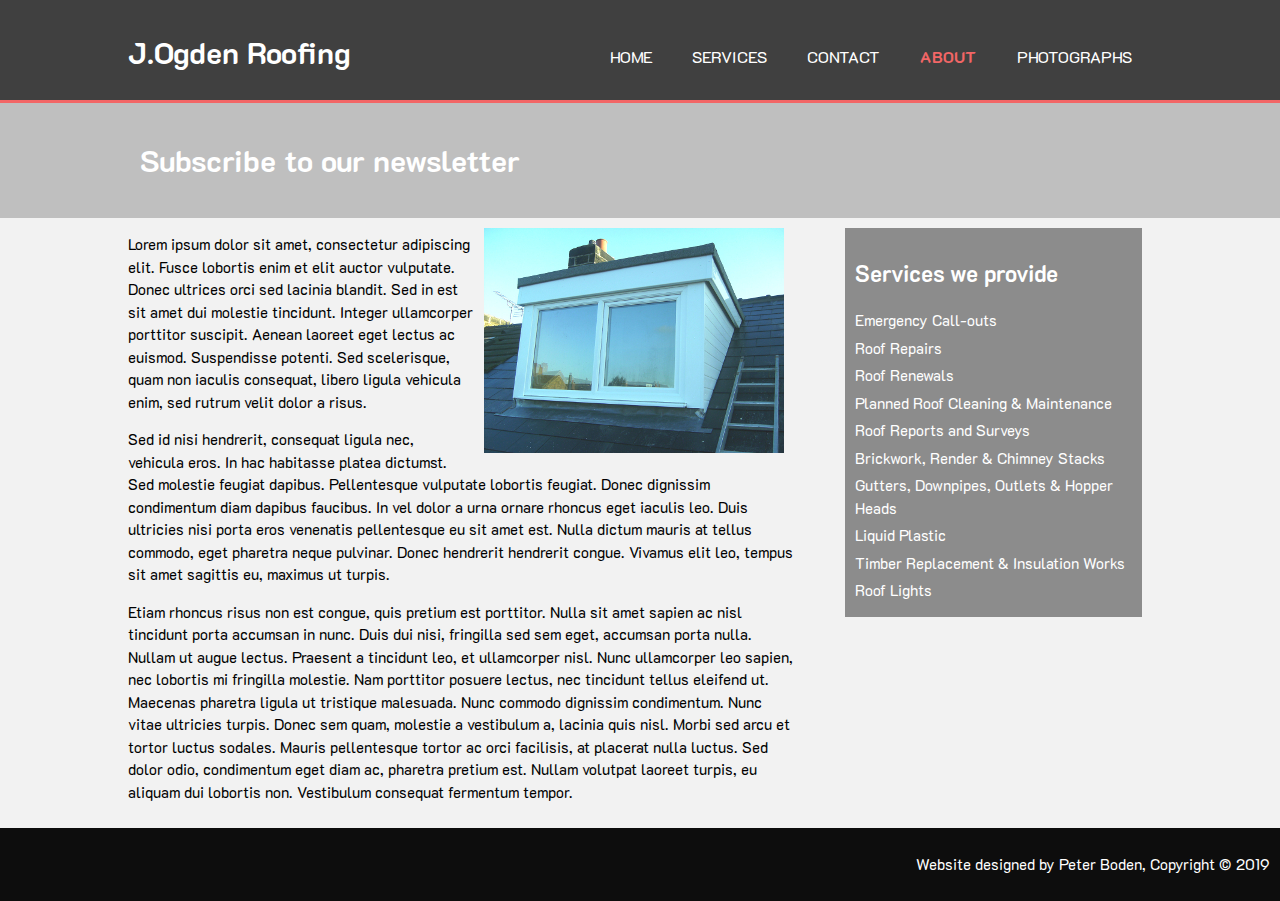
==== about.html @ 0d11e211 "content added to all pages" ====
<!DOCTYPE html>
<html>

<head>
    <meta charset="UTF-8">
    <meta name="viewport" content="width=device-width">
    <meta name="description"
        content="J.Ogden Roofing, Serving Barnsley and the Surrounding Areas. We also provide Velux Windows, Fall Pipes, Pointing, Dry Verge systems almongst other services">
    <meta name="keywords" content="Roofing, Barnsley, Soffits, Pointing, Velux windows">
    <meta name="author" content="Peter Boden">
    <title>J.Ogden Roofing | About</title>
    <link rel="stylesheet" href="./stylesheet/main.css">
    <link href="https://fonts.googleapis.com/css?family=K2D&display=swap" rel="stylesheet">
    <link rel="apple-touch-icon" sizes="57x57" href="./images/favicons/apple-icon-57x57.png">
    <link rel="apple-touch-icon" sizes="60x60" href="./images/favicons/apple-icon-60x60.png">
    <link rel="apple-touch-icon" sizes="72x72" href="./images/favicons/apple-icon-72x72.png">
    <link rel="apple-touch-icon" sizes="76x76" href="./images/favicons/apple-icon-76x76.png">
    <link rel="apple-touch-icon" sizes="114x114" href="./images/favicons/apple-icon-114x114.png">
    <link rel="apple-touch-icon" sizes="120x120" href="./images/favicons/apple-icon-120x120.png">
    <link rel="apple-touch-icon" sizes="144x144" href="./images/favicons/apple-icon-144x144.png">
    <link rel="apple-touch-icon" sizes="152x152" href="./images/favicons/apple-icon-152x152.png">
    <link rel="apple-touch-icon" sizes="180x180" href="./images/favicons/apple-icon-180x180.png">
    <link rel="icon" type="image/png" sizes="192x192" href="./images/favicons/android-icon-192x192.png">
    <link rel="icon" type="image/png" sizes="32x32" href="./images/favicons/favicon-32x32.png">
    <link rel="icon" type="image/png" sizes="96x96" href="./images/favicons/favicon-96x96.png">
    <link rel="icon" type="image/png" sizes="16x16" href="./images/favicons/favicon-16x16.png">
    <link rel="manifest" href="./images/favicons/manifest.json">
    <meta name="msapplication-TileColor" content="#ffffff">
    <meta name="msapplication-TileImage" content="./images/favicons/ms-icon-144x144.png">
    <meta name="theme-color" content="#ffffff">
</head>

<body>
    <header>
        <div class="container">
            <div id="branding">
                <h1>J.Ogden Roofing</h1>
            </div>
            <nav>
                <ul>
                    <li><a href="index.html">Home</a></li>
                    <li><a href="services.html">Services</a></li>
                    <li><a href="contact.html">Contact</a></li>
                    <li class="current"><a href="about.html">About</a></li>
                    <li><a href="photos.html">Photographs</a></li>
                </ul>

            </nav>
        </div>
    </header>

    <section id="newsletter">
        <div class="container">
            <h1> Subscribe to our newsletter</h1>
        </div>
    </section>

    <section id="main">
        <div class="container">
            <article id="main">
                <img src="./images/roofingPhotos/roofafter1Small.jpg" style="float:right; padding:10px" alt="Completed Roofing Work">
                <p>
                    Lorem ipsum dolor sit amet, consectetur adipiscing elit. Fusce lobortis enim et elit auctor
                    vulputate.
                    Donec ultrices orci sed lacinia blandit. Sed in est sit amet dui molestie tincidunt.
                    Integer ullamcorper porttitor suscipit. Aenean laoreet eget lectus ac euismod. Suspendisse potenti.
                    Sed scelerisque, quam non iaculis consequat, libero ligula vehicula enim, sed rutrum velit dolor a
                    risus.
                </p>
                <p>
                    Sed id nisi hendrerit, consequat ligula nec, vehicula eros. In hac habitasse platea dictumst.
                    Sed molestie feugiat dapibus. Pellentesque vulputate lobortis feugiat. Donec dignissim condimentum
                    diam
                    dapibus faucibus.
                    In vel dolor a urna ornare rhoncus eget iaculis leo. Duis ultricies nisi porta eros venenatis
                    pellentesque eu sit amet est.
                    Nulla dictum mauris at tellus commodo, eget pharetra neque pulvinar. Donec hendrerit hendrerit
                    congue.
                    Vivamus elit leo, tempus sit amet sagittis eu,
                    maximus ut turpis.
                </p>
                <p>
                    Etiam rhoncus risus non est congue, quis pretium est porttitor. Nulla sit amet sapien ac nisl
                    tincidunt
                    porta accumsan in nunc.
                    Duis dui nisi, fringilla sed sem eget, accumsan porta nulla. Nullam ut augue lectus. Praesent a
                    tincidunt leo, et ullamcorper nisl.
                    Nunc ullamcorper leo sapien, nec lobortis mi fringilla molestie. Nam porttitor posuere lectus, nec
                    tincidunt tellus eleifend ut.
                    Maecenas pharetra ligula ut tristique malesuada. Nunc commodo dignissim condimentum. Nunc vitae
                    ultricies turpis. Donec sem quam, molestie a vestibulum a,
                    lacinia quis nisl. Morbi sed arcu et tortor luctus sodales. Mauris pellentesque tortor ac orci
                    facilisis, at placerat nulla luctus. Sed dolor odio,
                    condimentum eget diam ac, pharetra pretium est. Nullam volutpat laoreet turpis, eu aliquam dui
                    lobortis
                    non. Vestibulum consequat fermentum tempor.
                </p>
            </article>
            <aside id="services">
                <div class="dark">
                <h2> Services we provide</h2>
                <ul>
                    <li>Emergency Call-outs</li>

                    <li>Roof Repairs</li>

                    <li> Roof Renewals </li>

                    <li>Planned Roof Cleaning & Maintenance</li>

                    <li>Roof Reports and Surveys </li>

                    <li> Brickwork, Render & Chimney Stacks </li>

                    <li> Gutters, Downpipes, Outlets & Hopper Heads </li>

                    <li> Liquid Plastic </li>

                    <li> Timber Replacement & Insulation Works </li>

                    <li>Roof Lights</li>
                </ul>
            </div>
            </aside>
        </div>
    </section>
    <footer>
        <p>Website designed by Peter Boden, Copyright &copy; 2019</p>
    </footer>
</body>

</html>
---- stylesheet/main.css ----
body{
	font-family: 'K2D', sans-serif;
	font-size: 15px;
	line-height: 1.5;
	padding:0;
	margin:0;
	background-color: #F2F2F2;
}
.container{
	width:80%;
	margin:auto;
	overflow:hidden;

}
ul{
	margin:0;
	padding:0;
}

header{
	background: #404040;
	color: #ffffff;
	padding-top:30px;
	min-height:70px;
	border-bottom:#F26666 3px solid;

}
header a{
	color:#ffffff;
	text-decoration:none;
	
	text-transform:uppercase;
	font-size: 16px;
}
header a:hover{
	color:#ff0000;
}
header li{
	display:flex;
	float:left;
	/* top,right,bottom,left **/
	padding: 0 20px 0 20px;
}
header #branding{
	float:left;
}
header #branding h1{
	margin:0;
}
header nav{
	float:right;
	margin-top: 15px;
}
header .current a{
	color:#F26666;
	font-weight:bold;
}

/* showcase **/
#showcase{
	min-height: 400px;
	background:url('../images/roofingPhotos/roofshowcasedarker.jpg') no-repeat 0 -300px;
	text-align:center;
	color:#ffffff;
}
#showcase h1{
	margin-top:100px;
	font-size: 55px;
	margin-bottom:10px;
	text-shadow: 2px 2px #8C8C8C;
}
#showcase p{
	font-size:20px;
	text-shadow: 2px 2px #8C8C8C;
}
#newsletter{
	padding:15px;
	color:#ffffff;
	background:#BFBFBF;
}
#newsletter h1{
	float:left
}
#boxes{
	margin-top:20px;
}
#boxes .box{
	float:left;
	text-align: center;
	width:30%;
	padding:10px;
}
article#main{
	width:65%;
	float: left;
}
aside#services{
	width:30%;
	float:right;
}
.dark{
	background:#8C8C8C;
	color:#ffffff;
	padding:10px;
	margin-right:10px;
	margin-top:10px;
}
.dark li{
	padding-bottom:5px;
}
ul {
	list-style-type: none;
	}
footer{
	padding:10px;
	margin-top:10px;
	color: #ffffff;
	background-color:#0D0D0D;
	text-align:right;

}
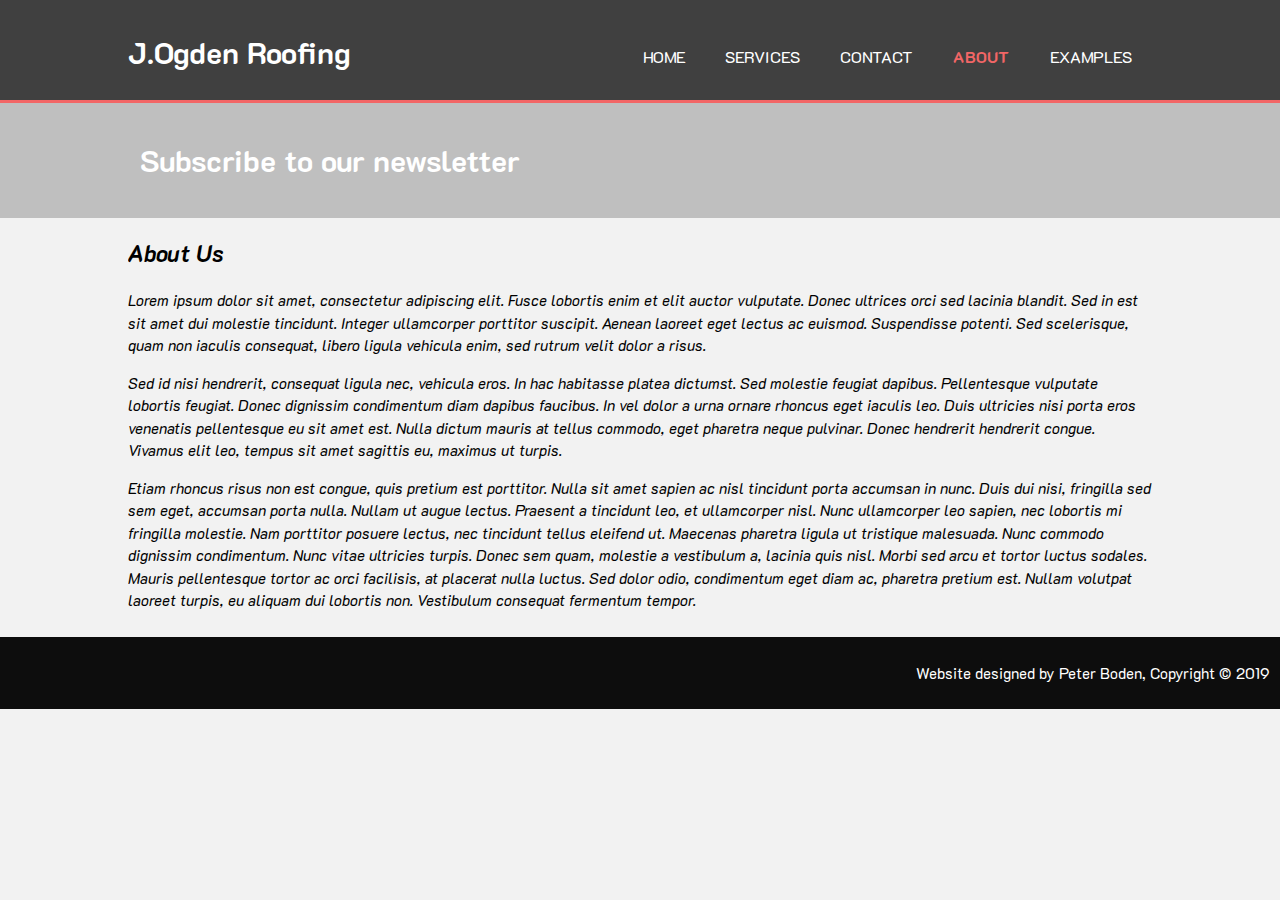
==== commit 74dede29: "page changes" ====
--- a/about.html
+++ b/about.html
@@ -42,7 +42,7 @@
                     <li><a href="services.html">Services</a></li>
                     <li><a href="contact.html">Contact</a></li>
                     <li class="current"><a href="about.html">About</a></li>
-                    <li><a href="photos.html">Photographs</a></li>
+                    <li><a href="examples.html">Examples</a></li>
                 </ul>
 
             </nav>
@@ -57,8 +57,8 @@
 
     <section id="main">
         <div class="container">
-            <article id="main">
-                <img src="./images/roofingPhotos/roofafter1Small.jpg" style="float:right; padding:10px" alt="Completed Roofing Work">
+            <article id="about">
+                <h2>About Us</h2>
                 <p>
                     Lorem ipsum dolor sit amet, consectetur adipiscing elit. Fusce lobortis enim et elit auctor
                     vulputate.
@@ -96,32 +96,6 @@
                     non. Vestibulum consequat fermentum tempor.
                 </p>
             </article>
-            <aside id="services">
-                <div class="dark">
-                <h2> Services we provide</h2>
-                <ul>
-                    <li>Emergency Call-outs</li>
-
-                    <li>Roof Repairs</li>
-
-                    <li> Roof Renewals </li>
-
-                    <li>Planned Roof Cleaning & Maintenance</li>
-
-                    <li>Roof Reports and Surveys </li>
-
-                    <li> Brickwork, Render & Chimney Stacks </li>
-
-                    <li> Gutters, Downpipes, Outlets & Hopper Heads </li>
-
-                    <li> Liquid Plastic </li>
-
-                    <li> Timber Replacement & Insulation Works </li>
-
-                    <li>Roof Lights</li>
-                </ul>
-            </div>
-            </aside>
         </div>
     </section>
     <footer>
--- a/stylesheet/main.css
+++ b/stylesheet/main.css
@@ -94,9 +94,25 @@
 	width:65%;
 	float: left;
 }
+article#about{
+	font-style: italic;
+
+}
 aside#services{
 	width:30%;
 	float:right;
+}
+article#contact{
+	float:left;
+	width:40%;
+}
+aside#contactPicture{
+	width:30%;
+	float:right;
+}
+form#contactUs{
+	width:40%;
+	float:left;
 }
 .dark{
 	background:#8C8C8C;
